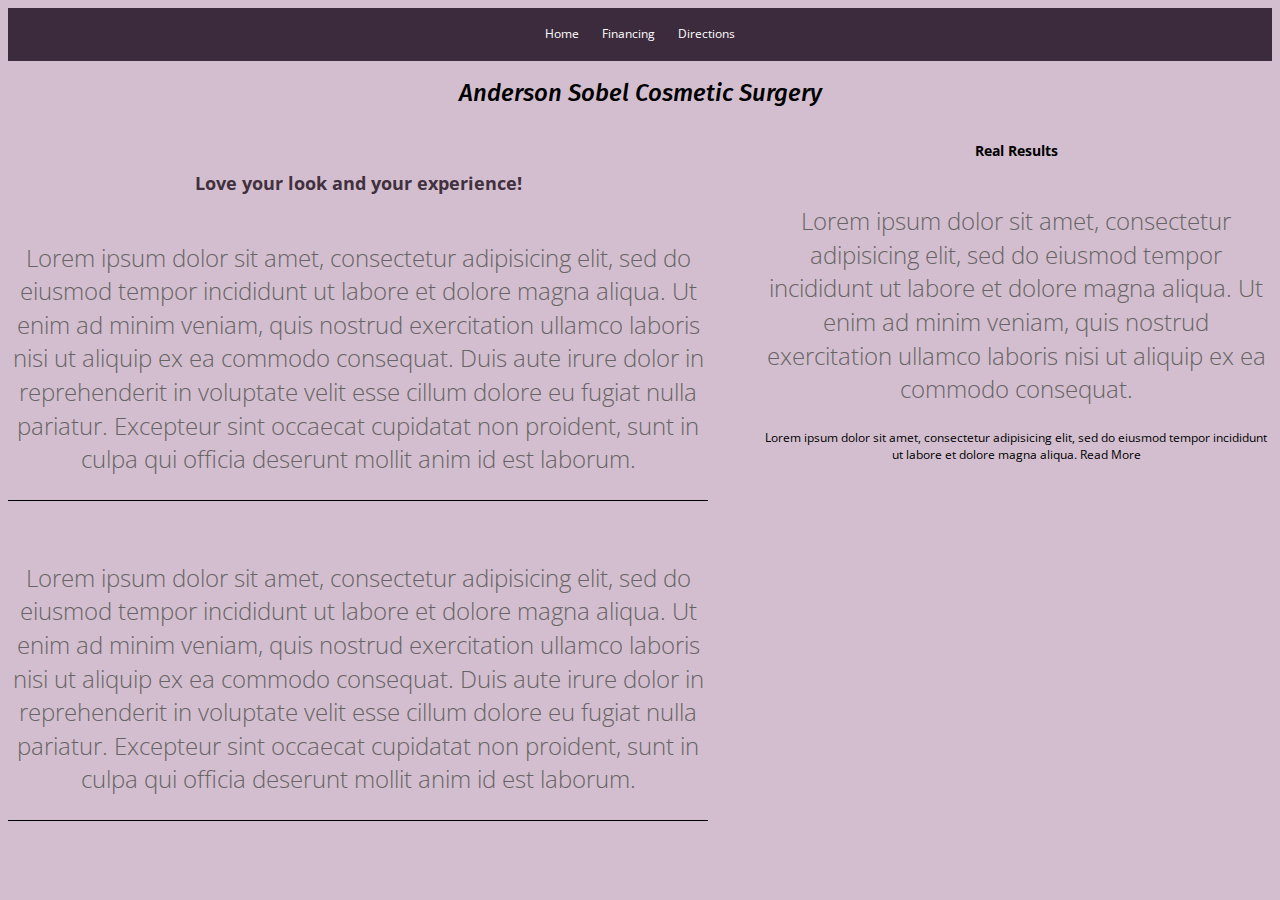
==== index.html @ fd64bc67 "second commit" ====
<!DOCTYPE html>
<html lang="en">
  <head>
    <title> Welcome to ASCS </title>
    <link rel="stylesheet" href="small.css">
    <link href='https://fonts.googleapis.com/css?family=Open+Sans:400,700,800,700italic,600italic,600,400italic' rel='stylesheet' type='text/css'>
    <link href='https://fonts.googleapis.com/css?family=Fira+Sans:400,500italic,700italic' rel='stylesheet' type='text/css'>
  </head>
<body>
  <div id="container">
  <header>
    <div class="mainheader">
       <nav>
        <ul>
          <li class ="homebutton"><a href="index.html">Home</a></li>
          <!--<li class ="mainnav">Our Team</li>-->
          <!--<li class ="mainnav">Services</li>-->
          <li class ="mainnav"><a href ="financing.html">Financing</a></li>
          <li class ="mainnav"><a href="directions.html">Directions</a></li>
        </ul>
      </nav>
       <h1> Anderson Sobel Cosmetic Surgery </h1>
    </div>
  </header>

  <div id="homecontent">
    <div class="container clearfix">
      <section>
        <article>
        <h2>Love your look and your experience!</h2>
        <p class="welcomeparagraph"> Lorem ipsum dolor sit amet, consectetur adipisicing elit, sed do eiusmod
        tempor incididunt ut labore et dolore magna aliqua. Ut enim ad minim veniam,
        quis nostrud exercitation ullamco laboris nisi ut aliquip ex ea commodo
        consequat. Duis aute irure dolor in reprehenderit in voluptate velit esse
        cillum dolore eu fugiat nulla pariatur. Excepteur sint occaecat cupidatat non
        proident, sunt in culpa qui officia deserunt mollit anim id est laborum.</p>
        </article>
        <article>
        <p class="welomeparagraph"> Lorem ipsum dolor sit amet, consectetur adipisicing elit, sed do eiusmod
        tempor incididunt ut labore et dolore magna aliqua. Ut enim ad minim veniam,
        quis nostrud exercitation ullamco laboris nisi ut aliquip ex ea commodo
        consequat. Duis aute irure dolor in reprehenderit in voluptate velit esse
        cillum dolore eu fugiat nulla pariatur. Excepteur sint occaecat cupidatat non
        proident, sunt in culpa qui officia deserunt mollit anim id est laborum.</p>
        </article>
      </section>
      <div class="addresslink">
        <span> <a href="directions.html">1632 116th Avenue NE, Suite A
        Bellevue, WA 98004</a></span>
      </div>
    <aside>
      <div class="testimonials">
        <h3>Real Results</h3>
         <!--<img src="http://www.800theface.com/wp-content/themes/sobel-jan-15/img/models/women-face-skin-blonde-hair.png"> -->
        <p class="resultscontent"> Lorem ipsum dolor sit amet, consectetur adipisicing elit, sed do eiusmod
        tempor incididunt ut labore et dolore magna aliqua. Ut enim ad minim veniam,
        quis nostrud exercitation ullamco laboris nisi ut aliquip ex ea commodo
        consequat. </p>
        <a id="moreresults">Lorem ipsum dolor sit amet, consectetur adipisicing elit, sed do eiusmod
        tempor incididunt ut labore et dolore magna aliqua.</a>
        <a id="moreresultslink">Read More</a>
      </div>
    </aside>
    </div>
  </div>
  </div><!--#container-->
</body>
</html>
---- small.css ----
/*************** SMALL MOBILE **************/
body {
     background-color: #efefef;
     color: #000;
     font-size: 12px;
     line-height: 1.4;
     font-family: 'Open Sans', sans-serif;
}

#container {
  width: 450px;
  margin: auto;
  text-align: center;
}
/* header */
.mainheader h1 {
font-family: 'Fira Sans', sans-serif;
font-style: italic;
font-weight: 500;
}
.mainheader ul {
  list-style: none;
  text-align: center;
  background-color: #3c2b3c;
  padding: 18px 0;
  margin: 0;

}
.mainheader li {
  display: inline;
}
.mainheader a {
  text-decoration: none;
  padding: 0 10px;
  color: white;
}
/* unvisited link */
a:link {
    color: white;
}
/* visited link */
a:visited {
    color: white;
}
/* mouse over link */
a:hover {
    color: #e2d8df;
}
/* selected link */
a:active {
    color: #e2d8df;
}

/* main content */
h2 {
  color: #41303e;
}
.addresslink {
  background-color: #6a4267;
  padding: 28px 0;
  text-decoration: none;
  list-style: none;
}
.addresslink a {
  text-decoration: none;
  list-style: none;
}
/***************** TABLET *******************/
@media (min-width: 768px) {
  body {
    background-color: #9D6B84;
  }
#container {
  width: 100%;
}
}

/***************** DESKTOP ******************/
@media (min-width: 992px) {
body {
  background-color: #efefef;
}
aside {
  float: right;
  width: 360px;
  padding-left: 10px;
  }
  section {
  width: 600px;
  float: left;
  margin-top: 30px;
 }
  article {
   border-bottom: 1px solid #000;
   margin-bottom: 40px;
}
p {
  font-weight: 100;
  font-size: 24px;
  font-family: 'Open Sans', sans-serif;
  clear: both;
  color: #676464;
  padding-top: 20px;
}
.addresslink {
  display: none;
}
}

/***************** LARGER *******************/
@media (min-width: 1200px) {
body {
  background-color: #D3BECF;
}
aside {
  float: right;
  width: 512px;
  padding-left: 10px;
  }
  section {
  width: 700px;
  float: left;
  margin-top: 30px;
}
  article {
   border-bottom: 1px solid #000;
   margin-bottom: 40px;
}
p {
  font-weight: 100;
  font-size: 24px;
  font-family: 'Open Sans', sans-serif;
  clear: both;
  color: #676464;
  padding-top: 20px;
}
.addresslink {
  display: none;
}
}
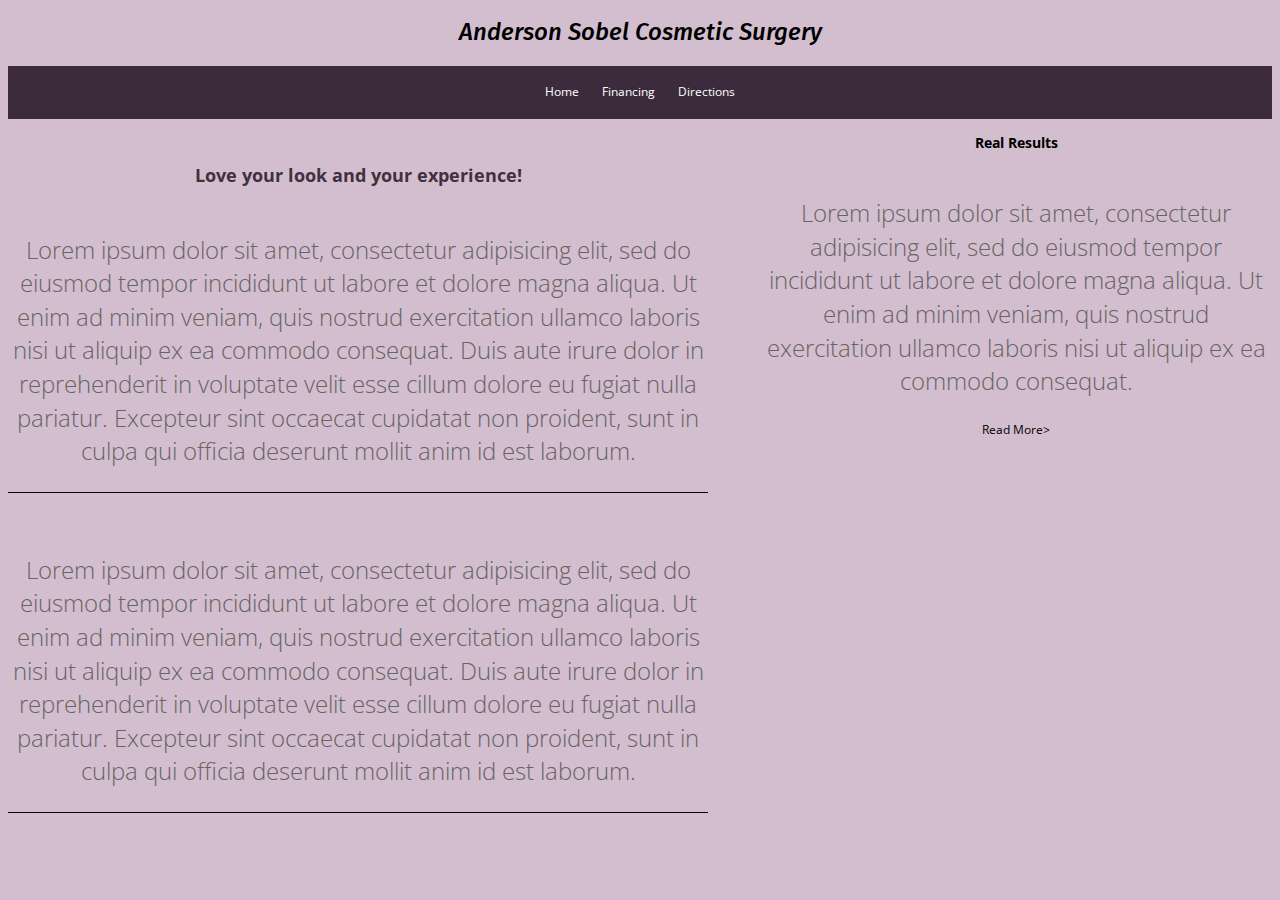
==== commit 746c93c4: "third commit" ====
--- a/index.html
+++ b/index.html
@@ -10,6 +10,7 @@
   <div id="container">
   <header>
     <div class="mainheader">
+    <h1> Anderson Sobel Cosmetic Surgery </h1>
        <nav>
         <ul>
           <li class ="homebutton"><a href="index.html">Home</a></li>
@@ -19,7 +20,6 @@
           <li class ="mainnav"><a href="directions.html">Directions</a></li>
         </ul>
       </nav>
-       <h1> Anderson Sobel Cosmetic Surgery </h1>
     </div>
   </header>
 
@@ -51,18 +51,20 @@
     <aside>
       <div class="testimonials">
         <h3>Real Results</h3>
-         <!--<img src="http://www.800theface.com/wp-content/themes/sobel-jan-15/img/models/women-face-skin-blonde-hair.png"> -->
-        <p class="resultscontent"> Lorem ipsum dolor sit amet, consectetur adipisicing elit, sed do eiusmod
+        <p class="resultscontent">Lorem ipsum dolor sit amet, consectetur adipisicing elit, sed do eiusmod
         tempor incididunt ut labore et dolore magna aliqua. Ut enim ad minim veniam,
         quis nostrud exercitation ullamco laboris nisi ut aliquip ex ea commodo
         consequat. </p>
-        <a id="moreresults">Lorem ipsum dolor sit amet, consectetur adipisicing elit, sed do eiusmod
-        tempor incididunt ut labore et dolore magna aliqua.</a>
-        <a id="moreresultslink">Read More</a>
+        <p id="moreresults">Lorem ipsum dolor sit amet, consectetur adipisicing elit, sed do eiusmod
+        tempor incididunt ut labore et dolore magna aliqua.</p>
+        <a id="moreresultslink">Read More></a>
       </div>
     </aside>
+        <iframe width="560" height="315" src="https://www.youtube.com/embed/qqpQO_VH6nc" frameborder="0" allowfullscreen></iframe>
     </div>
   </div>
   </div><!--#container-->
+      <script src="https://ajax.googleapis.com/ajax/libs/jquery/1.12.0/jquery.min.js"></script>
+    <script src="index.js"></script>
 </body>
 </html>
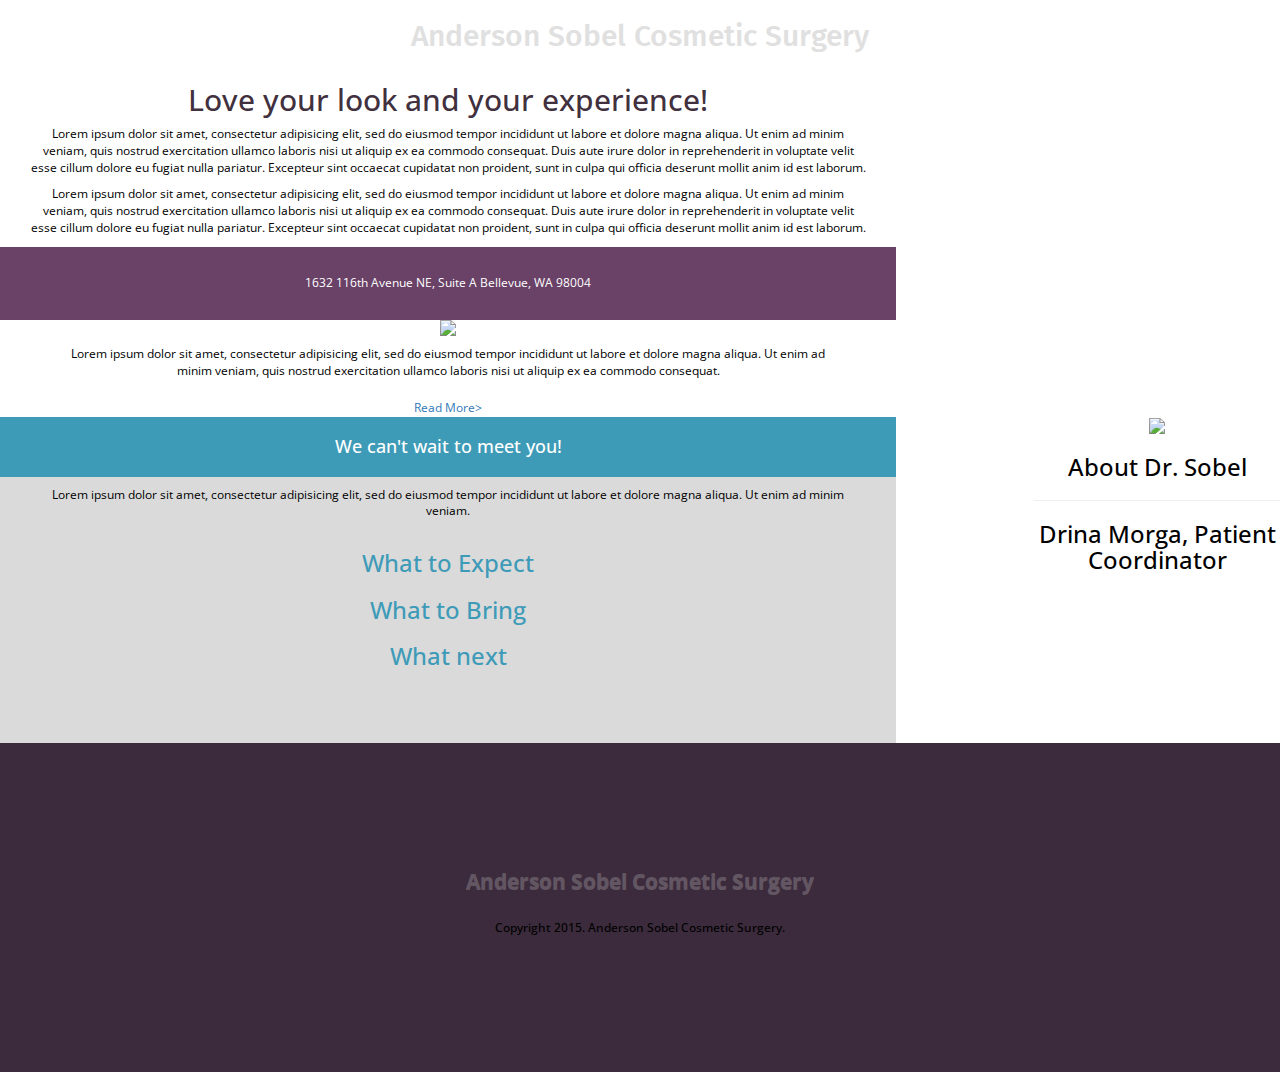
==== commit faa8fe4f: "fourth commit" ====
--- a/index.html
+++ b/index.html
@@ -2,6 +2,7 @@
 <html lang="en">
   <head>
     <title> Welcome to ASCS </title>
+    <link href="css/bootstrap.min.css" rel="stylesheet">
     <link rel="stylesheet" href="small.css">
     <link href='https://fonts.googleapis.com/css?family=Open+Sans:400,700,800,700italic,600italic,600,400italic' rel='stylesheet' type='text/css'>
     <link href='https://fonts.googleapis.com/css?family=Fira+Sans:400,500italic,700italic' rel='stylesheet' type='text/css'>
@@ -11,20 +12,11 @@
   <header>
     <div class="mainheader">
     <h1> Anderson Sobel Cosmetic Surgery </h1>
-       <nav>
-        <ul>
-          <li class ="homebutton"><a href="index.html">Home</a></li>
-          <!--<li class ="mainnav">Our Team</li>-->
-          <!--<li class ="mainnav">Services</li>-->
-          <li class ="mainnav"><a href ="financing.html">Financing</a></li>
-          <li class ="mainnav"><a href="directions.html">Directions</a></li>
-        </ul>
-      </nav>
     </div>
   </header>
 
   <div id="homecontent">
-    <div class="container clearfix">
+    <div class="clearfix">
       <section>
         <article>
         <h2>Love your look and your experience!</h2>
@@ -48,9 +40,9 @@
         <span> <a href="directions.html">1632 116th Avenue NE, Suite A
         Bellevue, WA 98004</a></span>
       </div>
-    <aside>
+    <section>
       <div class="testimonials">
-        <h3>Real Results</h3>
+        <img src="http://placekitten.com/300/400">
         <p class="resultscontent">Lorem ipsum dolor sit amet, consectetur adipisicing elit, sed do eiusmod
         tempor incididunt ut labore et dolore magna aliqua. Ut enim ad minim veniam,
         quis nostrud exercitation ullamco laboris nisi ut aliquip ex ea commodo
@@ -59,12 +51,60 @@
         tempor incididunt ut labore et dolore magna aliqua.</p>
         <a id="moreresultslink">Read More></a>
       </div>
-    </aside>
+    </section>
+    </div>
+    <section id="appointment-content">
+    <div class="appointment">
+      <h4>We can't wait to meet you!</h4>
+        <p class="expect">Lorem ipsum dolor sit amet, consectetur adipisicing elit, sed do eiusmod tempor incididunt ut labore et dolore magna aliqua. Ut enim ad minim veniam.</p>
+        <div class="what-to-expect">
+          <h3 class="expect-list">What to Expect</h3>
+            <ol>
+              <li>text</li>
+              <li>text</li>
+              <li>text</li>
+            </ol>
+        </div>
+        <div>
+          <h3 class="expect-list">What to Bring</h3>
+             <ol>
+              <li>text</li>
+              <li>text</li>
+              <li>text</li>
+            </ol>
+        </div>
+          <h3 class="expect-list">What next</h3>
+             <ol>
+              <li>text</li>
+              <li>text</li>
+              <li>text</li>
+            </ol>
+        </div>
+        </section>
         <iframe width="560" height="315" src="https://www.youtube.com/embed/qqpQO_VH6nc" frameborder="0" allowfullscreen></iframe>
-    </div>
+         <aside>
+          <img src="http://placekitten.com/200/300">
+          <div class="about">
+            <h3>About Dr. Sobel</h3>
+            <p class="aboutcontent">Proin sed justo vel sapien varius auctor. Proin scelerisque massa at luctus tincidunt. Fusce porttitor, sapien sed tincidunt fringilla.</p>
+            <hr>
+            <h3>Drina Morga, Patient Coordinator</h3>
+            <p class="aboutcontent">Proin sed justo vel sapien varius auctor. Proin scelerisque massa at luctus tincidunt. Fusce porttitor, sapien sed tincidunt fringilla.</p>
+          </div>
+          </aside>
+      <footer>
+      <span class="close">Anderson Sobel Cosmetic Surgery</span>
+        <nav class="footer">
+        <img src="">
+        <img src="">
+        </nav>
+        <h6>Copyright 2015. Anderson Sobel Cosmetic Surgery.</h6>
+      </footer>
   </div>
   </div><!--#container-->
       <script src="https://ajax.googleapis.com/ajax/libs/jquery/1.12.0/jquery.min.js"></script>
+      <script src="js/bootstrap.min.js"></script>
     <script src="index.js"></script>
 </body>
 </html>
+<!-- <iframe width="560" height="315" src="https://www.youtube.com/embed/qqpQO_VH6nc" frameborder="0" allowfullscreen></iframe> -->
--- a/small.css
+++ b/small.css
@@ -1,57 +1,38 @@
 /*************** SMALL MOBILE **************/
 body {
-     background-color: #efefef;
+     background-color: white;
      color: #000;
      font-size: 12px;
      line-height: 1.4;
      font-family: 'Open Sans', sans-serif;
 }
-
 #container {
-  width: 450px;
+  width: 100%;
   margin: auto;
   text-align: center;
 }
-/* header */
+#homecontent {
+  width: 100%;
+  display: inline-block;
+  margin-right: 20px;
+  vertical-align: top;
+}
+/******** header ********/
+header {
+  background-color: #3c2b3c;
+}
 .mainheader h1 {
 font-family: 'Fira Sans', sans-serif;
-font-style: italic;
-font-weight: 500;
-}
-.mainheader ul {
-  list-style: none;
-  text-align: center;
-  background-color: #3c2b3c;
-  padding: 18px 0;
-  margin: 0;
-
-}
-.mainheader li {
-  display: inline;
-}
-.mainheader a {
-  text-decoration: none;
-  padding: 0 10px;
-  color: white;
-}
-/* unvisited link */
-a:link {
-    color: white;
-}
-/* visited link */
-a:visited {
-    color: white;
-}
-/* mouse over link */
-a:hover {
-    color: #e2d8df;
-}
-/* selected link */
-a:active {
-    color: #e2d8df;
+float: left;
+width: 100%;
+color: #e0e0e0;
+font-size: 2.5em;
 }
 
-/* main content */
+/*********** main content **********/
+.clearfix section {
+  padding: 0 30px;
+}
 h2 {
   color: #41303e;
 }
@@ -64,77 +45,108 @@
 .addresslink a {
   text-decoration: none;
   list-style: none;
+  color: white;
 }
-/***************** TABLET *******************/
-@media (min-width: 768px) {
-  body {
-    background-color: #9D6B84;
-  }
-#container {
+
+/*********** picture & testimonials **********/
+aside {
   width: 100%;
 }
+iframe {
+  padding: 0;
+}
+#moreresultslink a {
+  font-size: 12px;
+  color: #6a4267
 }
 
-/***************** DESKTOP ******************/
+.resultscontent {
+  padding: 10px 30px;
+}
+.expect {
+  padding: 10px 30px;
+}
+h4 {
+  height: 50%;
+  padding: 20px;
+  margin: 0;
+  background-color: #3e9bb8;
+  color: white;
+}
+
+/************   Testimonials  **********/
+
+.testimonials {
+  background-color: white;
+}
+
+/************   Appointment **************/
+
+.appointment li {
+  list-style: none;
+  text-align: center;
+}
+.appointment ol {
+  padding: 0;
+  display:none;
+}
+#appointment-content {
+  background-color: #dadada;
+  padding-bottom: 5%;
+}
+.expect-list {
+  color: #3e9bb8;
+}
+/************ Side Content **************/
+aside {
+display: none;
+  }
+.aboutcontent {
+  display: none;
+}
+/************ Footer **************/
+footer {
+  padding: 10%;
+  background-color: #3c2b3c;
+  margin: 0;
+}
+.close {
+  float: none;
+  color: white;
+}
+/*/***************** DESKTOP ******************/
+
+
+/* Medium devices (desktops, 992px and up) */
 @media (min-width: 992px) {
-body {
-  background-color: #efefef;
+  /*********** main content **********/
+.clearfix {
+    width: 70%;
+    float: left;
+  }
+#appointment-content {
+    width: 70%;
+    float: left;
+  }
+
+iframe {
+  display: none;
 }
+/************ Side Content **************/
 aside {
+  display: inline-block;
   float: right;
-  width: 360px;
+  width: 20%;
   padding-left: 10px;
   }
-  section {
-  width: 600px;
-  float: left;
-  margin-top: 30px;
- }
-  article {
-   border-bottom: 1px solid #000;
-   margin-bottom: 40px;
-}
-p {
-  font-weight: 100;
-  font-size: 24px;
-  font-family: 'Open Sans', sans-serif;
-  clear: both;
-  color: #676464;
-  padding-top: 20px;
-}
-.addresslink {
-  display: none;
-}
+  .aboutcontent {
+  font-weight: 600;
+  font-size: 22px;
+  padding-bottom: 5px;
 }
 
-/***************** LARGER *******************/
-@media (min-width: 1200px) {
-body {
-  background-color: #D3BECF;
+/************ Footer **************/
+footer {
+  clear: both;
 }
-aside {
-  float: right;
-  width: 512px;
-  padding-left: 10px;
-  }
-  section {
-  width: 700px;
-  float: left;
-  margin-top: 30px;
-}
-  article {
-   border-bottom: 1px solid #000;
-   margin-bottom: 40px;
-}
-p {
-  font-weight: 100;
-  font-size: 24px;
-  font-family: 'Open Sans', sans-serif;
-  clear: both;
-  color: #676464;
-  padding-top: 20px;
-}
-.addresslink {
-  display: none;
-}
-}
+
